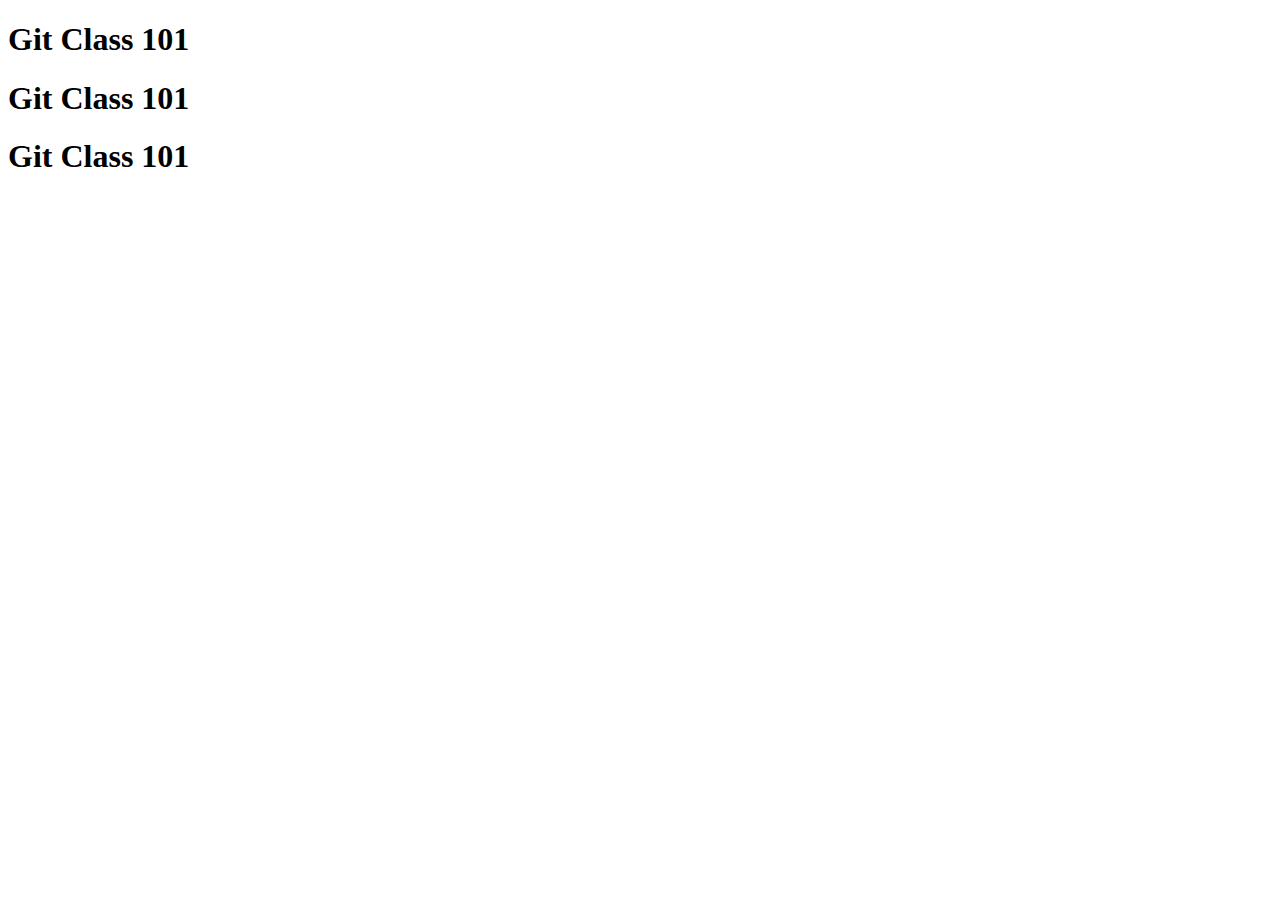
==== index.html @ 467253b9 "Random Git" ====
<!DOCTYPE html>
<html lang="en">
  <head>
    <meta charset="UTF-8" />
    <meta http-equiv="X-UA-Compatible" content="IE=edge" />
    <meta name="viewport" content="width=device-width, initial-scale=1.0" />
    <title>Git Class</title>
  </head>
  <body>
    <h1>Git Class 101</h1>
    <h1>Git Class 101</h1>
    <h1>Git Class 101</h1>
  </body>
</html>
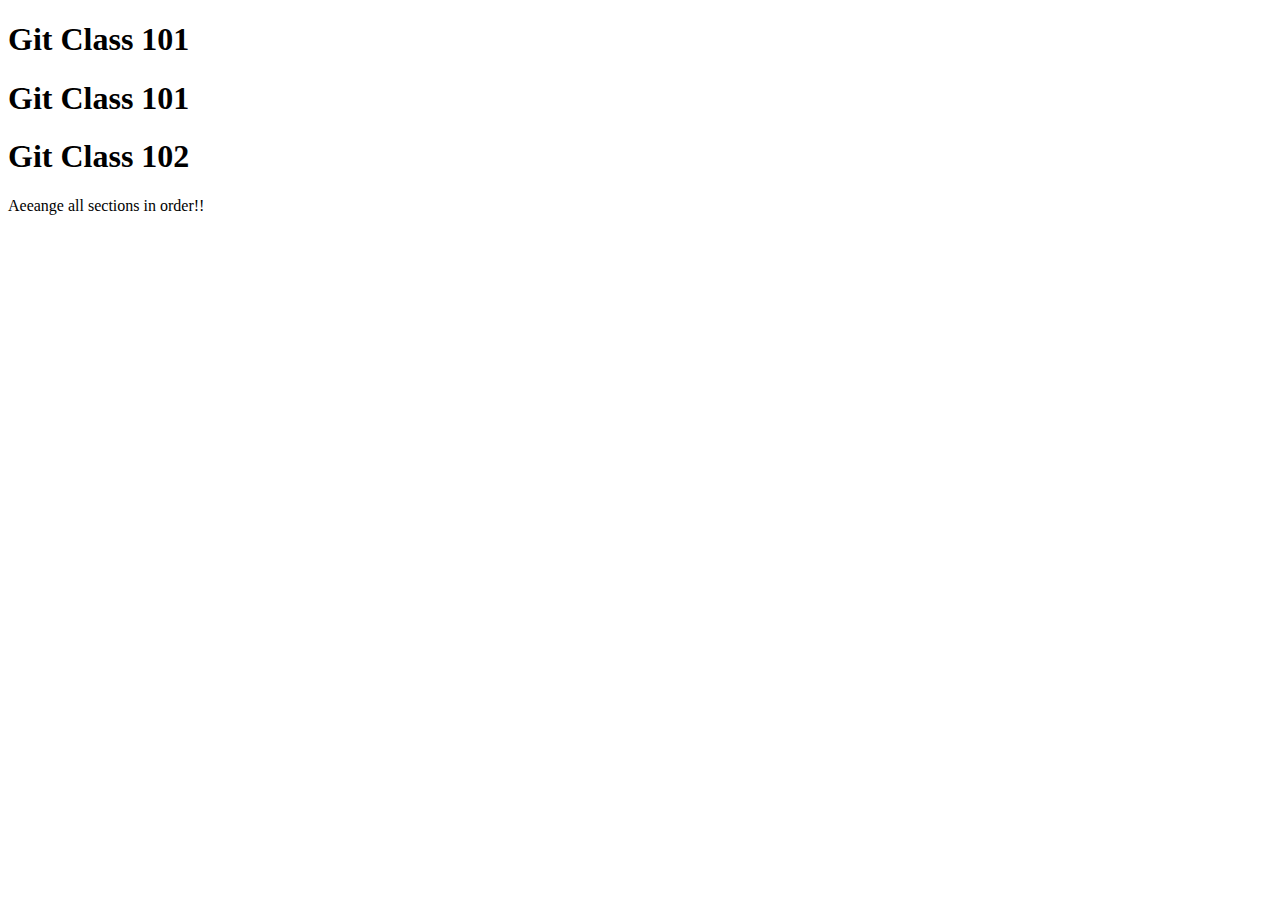
==== commit 7b19897a: "all other changes made on css and html" ====
--- a/index.html
+++ b/index.html
@@ -9,6 +9,9 @@
   <body>
     <h1>Git Class 101</h1>
     <h1>Git Class 101</h1>
-    <h1>Git Class 101</h1>
+    <h1>Git Class 102</h1>
+    <div class="arrange">
+      <p>Aeeange all sections in order!!</p>
+    </div>
   </body>
 </html>
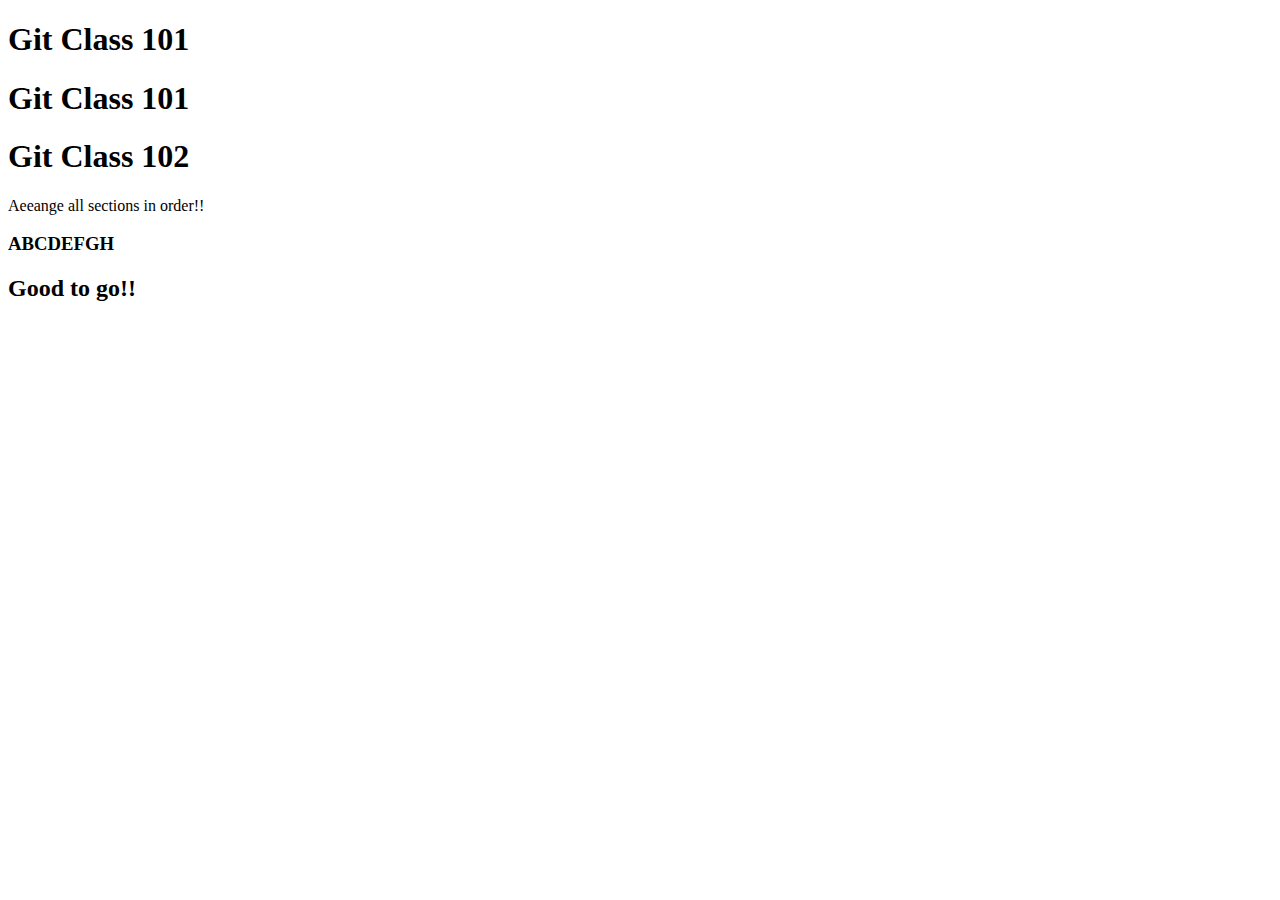
==== commit 65c46976: "Adeed a h3 and h2 to index.html" ====
--- a/index.html
+++ b/index.html
@@ -12,6 +12,8 @@
     <h1>Git Class 102</h1>
     <div class="arrange">
       <p>Aeeange all sections in order!!</p>
+      <h3>ABCDEFGH</h3>
+      <h2>Good to go!!</h2>
     </div>
   </body>
 </html>
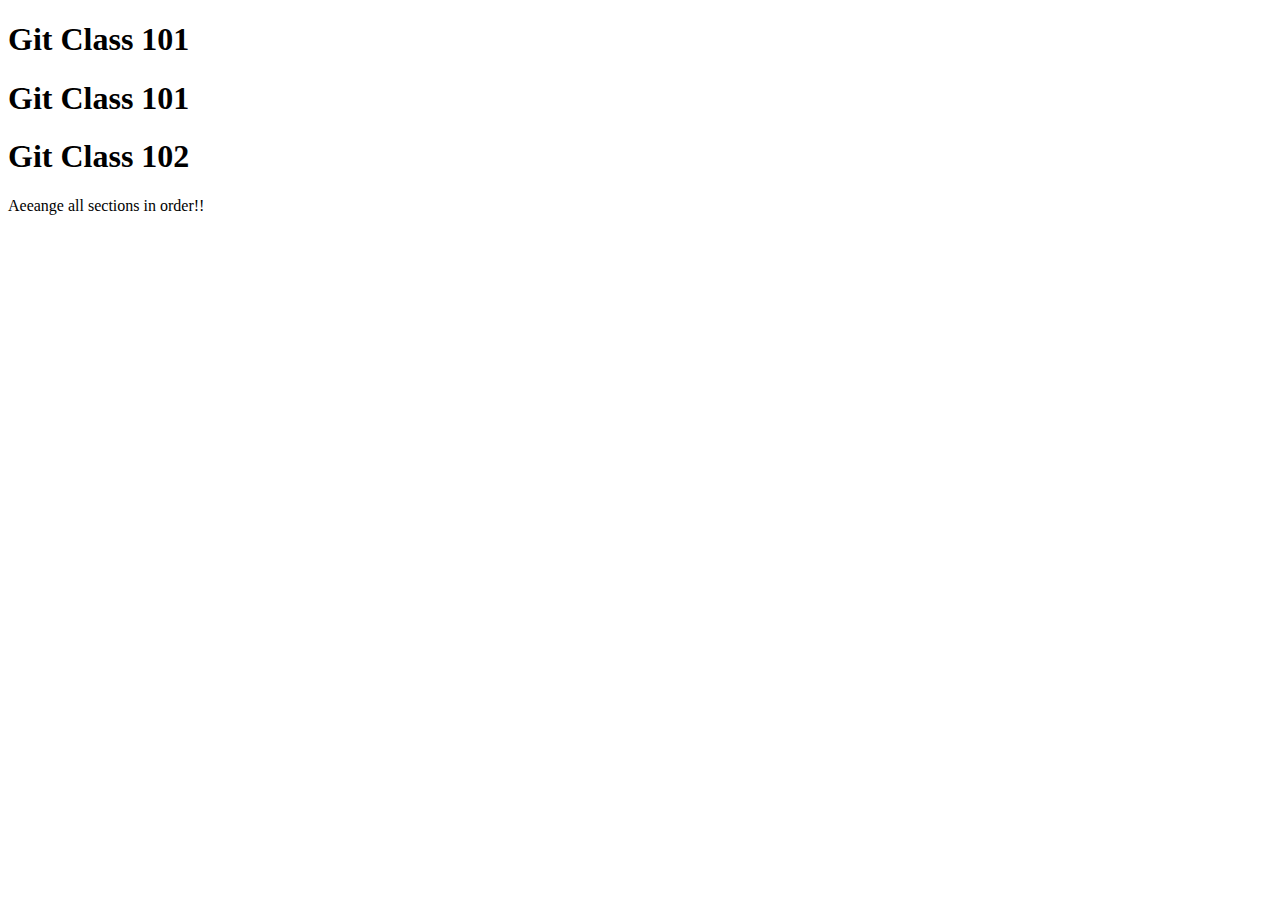
==== commit a615eafe: "Revert "Adeed a h3 and h2 to index.html"" ====
--- a/index.html
+++ b/index.html
@@ -12,8 +12,6 @@
     <h1>Git Class 102</h1>
     <div class="arrange">
       <p>Aeeange all sections in order!!</p>
-      <h3>ABCDEFGH</h3>
-      <h2>Good to go!!</h2>
     </div>
   </body>
 </html>
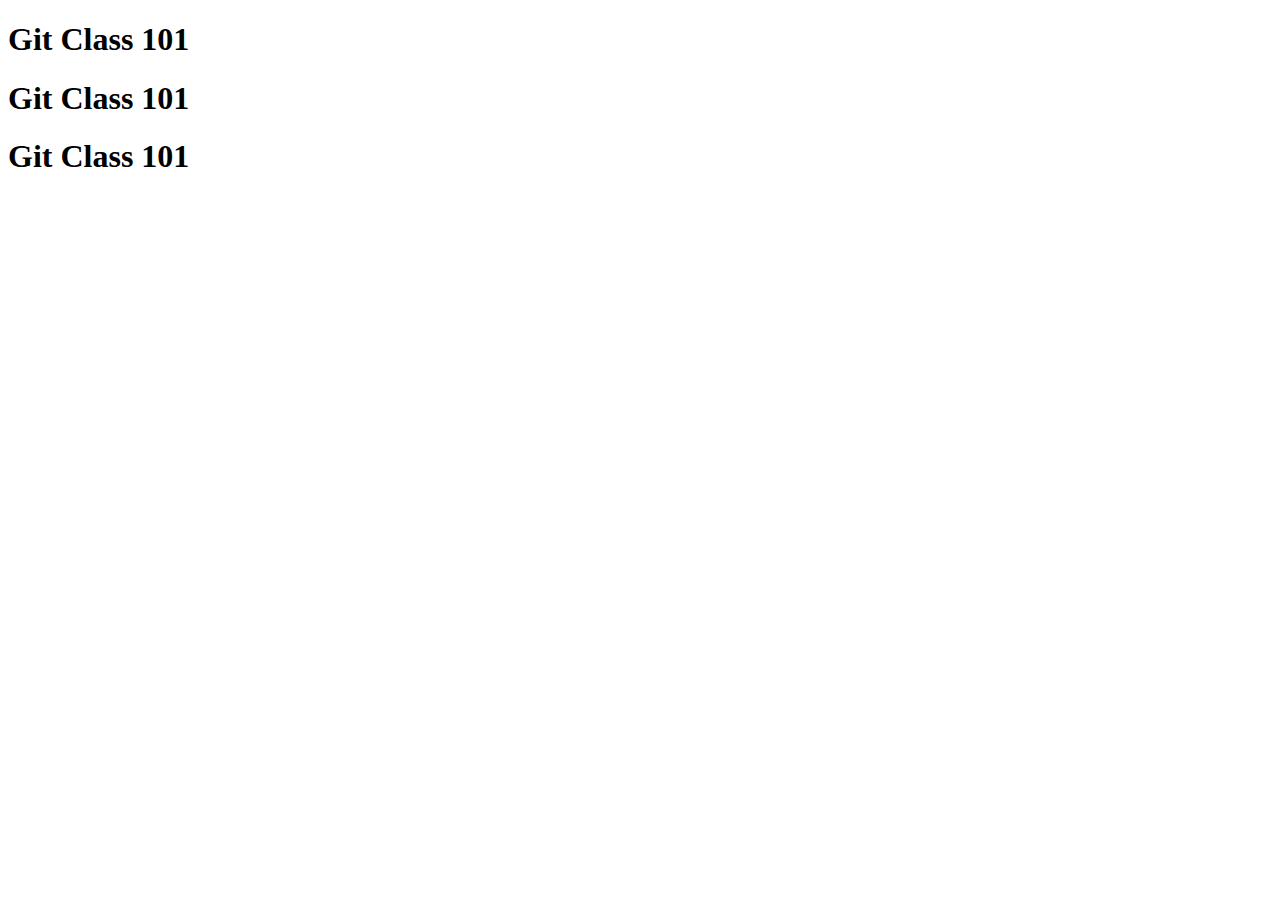
==== commit 77de2beb: "Revert "all other changes made on css and html"" ====
--- a/index.html
+++ b/index.html
@@ -9,9 +9,6 @@
   <body>
     <h1>Git Class 101</h1>
     <h1>Git Class 101</h1>
-    <h1>Git Class 102</h1>
-    <div class="arrange">
-      <p>Aeeange all sections in order!!</p>
-    </div>
+    <h1>Git Class 101</h1>
   </body>
 </html>
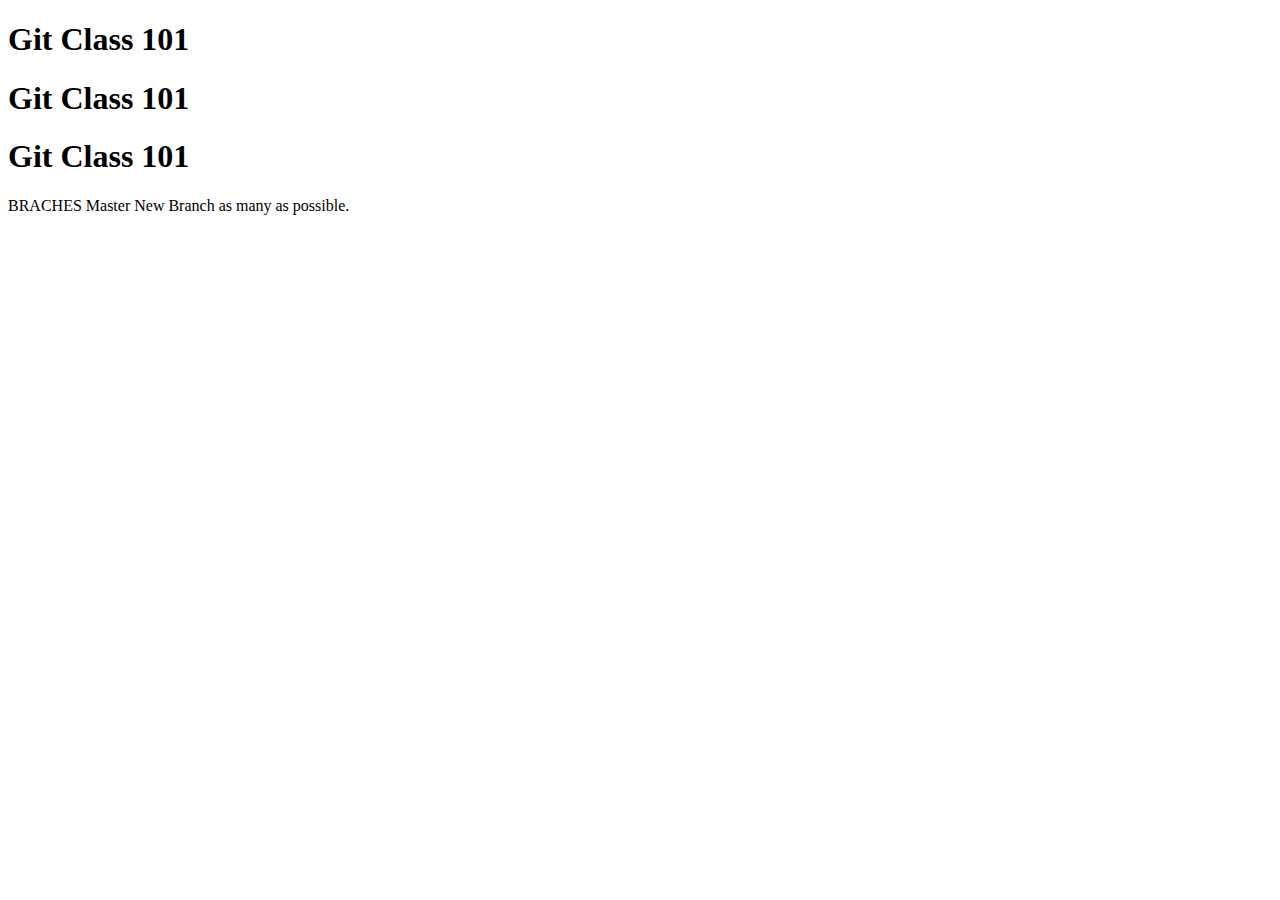
==== commit 588eed8c: "merge Taiwo with master" ====
--- a/index.html
+++ b/index.html
@@ -10,5 +10,6 @@
     <h1>Git Class 101</h1>
     <h1>Git Class 101</h1>
     <h1>Git Class 101</h1>
+    <div>BRACHES Master New Branch as many as possible.</div>
   </body>
 </html>
